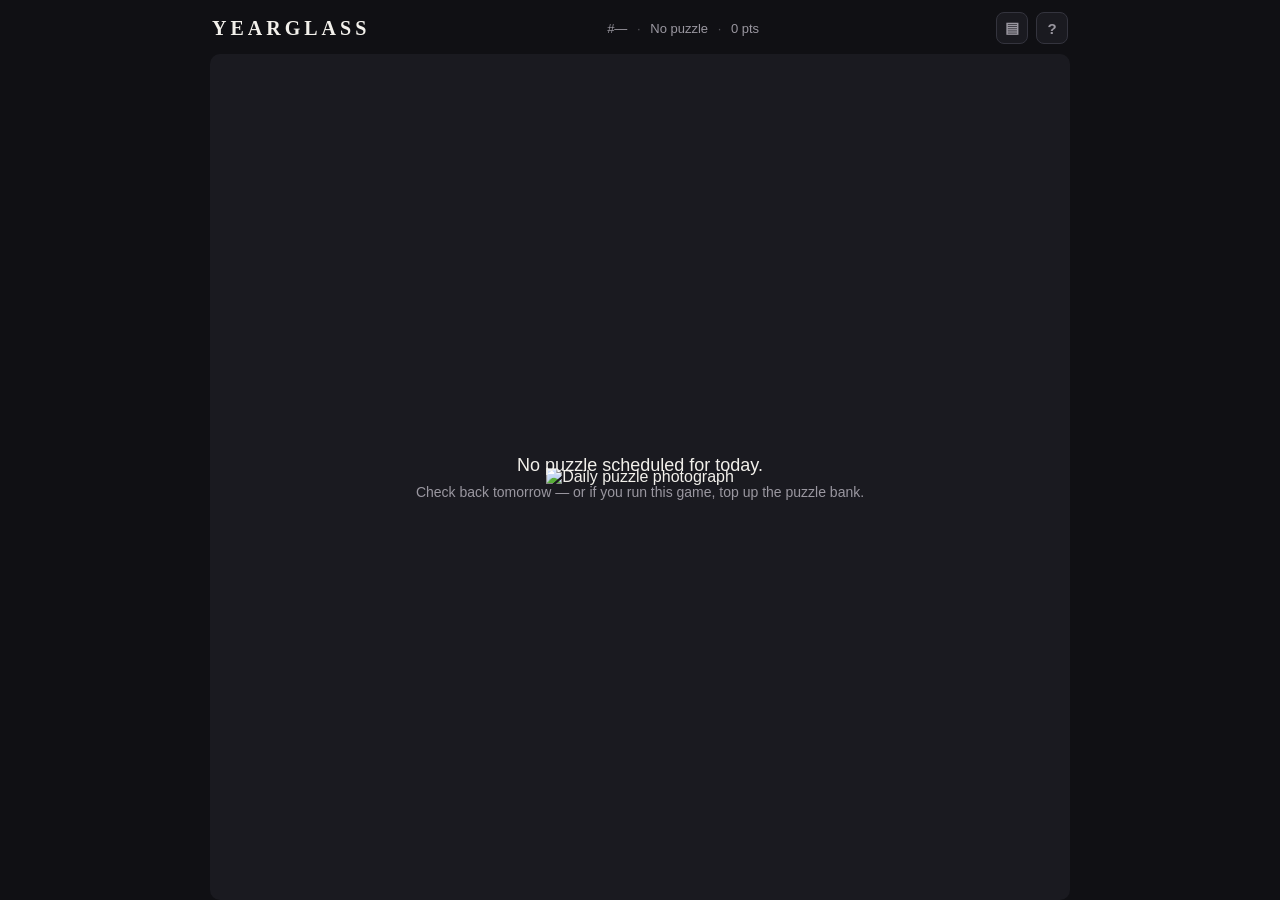
==== index.html @ b363fc00 "Rename to Yearglass; story cards, today-only credits, D1 analytics worker - Post-game breakdown now " ====
<!DOCTYPE html>
<html lang="en">
<head>
<meta charset="utf-8">
<meta name="viewport" content="width=device-width, initial-scale=1">
<title>Yearglass — the daily photo dating game</title>
<meta name="description" content="Five photographs. Guess the year each was taken. A new puzzle every day.">
<meta property="og:title" content="Yearglass — the daily photo dating game">
<meta property="og:description" content="Five photographs. Guess the year each was taken. A new puzzle every day.">
<meta property="og:type" content="website">
<meta property="og:url" content="https://tuedolm.github.io/yearglass/">
<meta property="og:image" content="https://tuedolm.github.io/yearglass/og.png">
<meta name="twitter:card" content="summary_large_image">
<meta name="theme-color" content="#101014">
<link rel="icon" href="favicon.svg" type="image/svg+xml">
<link rel="manifest" href="manifest.webmanifest">
<link rel="stylesheet" href="styles.css">
</head>
<body>
<div id="app">

  <header id="header">
    <div class="wordmark" id="wordmark">YEARGLASS</div>
    <div class="header-meta">
      <span id="puzzle-label">#—</span>
      <span class="dot-sep">·</span>
      <span id="round-label">Round 1 of 5</span>
      <span class="dot-sep">·</span>
      <span id="score-label">0 pts</span>
    </div>
    <div class="header-actions">
      <button id="stats-btn" class="icon-btn" aria-label="Statistics" title="Statistics">▤</button>
      <button id="help-btn" class="icon-btn" aria-label="How to play" title="How to play">?</button>
    </div>
  </header>

  <main id="stage">
    <div id="photo-frame">
      <img id="photo" alt="Daily puzzle photograph" draggable="false">
      <div id="photo-loading" hidden>Loading photograph…</div>
      <div id="no-puzzle" hidden>
        <p>No puzzle scheduled for today.</p>
        <p class="no-puzzle-sub">Check back tomorrow — or if you run this game, top up the puzzle bank.</p>
      </div>
    </div>
  </main>

  <section id="controls" aria-label="Year guess controls" hidden>
    <div id="year-readout" aria-hidden="true">1900</div>

    <div id="slider" role="slider" tabindex="0"
         aria-label="Guess the year"
         aria-valuemin="1826" aria-valuemax="2026" aria-valuenow="1900">
      <div id="slider-track">
        <div id="ticks"></div>
        <div id="thumb"></div>
      </div>
      <div id="tick-labels"></div>
    </div>

    <div id="hint-chip" hidden></div>
    <div class="controls-buttons">
      <button id="hint-btn" class="ghost-btn" title="Reveals the decade, costs 40% of this round's points">Hint · −40%</button>
      <button id="guess-btn" class="primary-btn">Lock it in</button>
    </div>
  </section>

  <section id="reveal" hidden>
    <div class="reveal-verdict" id="reveal-verdict"></div>
    <div class="reveal-years">
      <div class="reveal-year-block">
        <div class="reveal-year-label">Your guess</div>
        <div class="reveal-year" id="reveal-guess"></div>
      </div>
      <div class="reveal-error" id="reveal-error"></div>
      <div class="reveal-year-block">
        <div class="reveal-year-label">Actual</div>
        <div class="reveal-year accent" id="reveal-actual"></div>
      </div>
    </div>
    <div class="reveal-points" id="reveal-points"></div>
    <p class="reveal-blurb" id="reveal-blurb"></p>
    <p class="reveal-credit" id="reveal-credit"></p>
    <button id="next-btn" class="primary-btn">Next photo</button>
  </section>

  <section id="results" hidden>
    <div class="results-title"><span id="results-name">Yearglass</span> <span id="results-number">#—</span></div>
    <div class="results-grid" id="results-grid"></div>
    <div class="results-total" id="results-total"></div>
    <div class="results-streak" id="results-streak" hidden></div>
    <button id="share-btn" class="primary-btn">Copy result</button>
    <div id="share-feedback" aria-live="polite"></div>
    <div class="results-breakdown" id="results-breakdown"></div>
    <p class="results-comeback">Next puzzle in <span id="countdown">—</span></p>
    <p class="results-about"><a href="about.html">About · privacy · photo credits</a></p>
  </section>

  <div class="modal-backdrop" id="help-modal" hidden>
    <div class="modal" role="dialog" aria-modal="true" aria-labelledby="help-title">
      <h2 id="help-title">How to play</h2>
      <ol class="help-steps">
        <li>Look at the photograph. Read everything — clothes, cars, signs, technology, film grain.</li>
        <li>Drag the slider to the year you think it was taken. Arrow keys work too, one year at a time.</li>
        <li>Lock it in. Closer guesses score more: an exact year is worth 5,000 points, and points fall off fast as you miss.</li>
      </ol>
      <p class="help-note">Five photographs a day, 25,000 points possible. Everyone gets the same puzzle. Stuck? A hint reveals the decade — but costs 40% of that round's points. Come back tomorrow for the next one — and share your grid, it spoils nothing.</p>
      <button id="help-close" class="primary-btn">Play</button>
    </div>
  </div>

  <div class="modal-backdrop" id="stats-modal" hidden>
    <div class="modal" role="dialog" aria-modal="true" aria-labelledby="stats-title">
      <h2 id="stats-title">Statistics</h2>
      <div class="stat-tiles">
        <div class="stat-tile"><div class="stat-value" id="stat-games">0</div><div class="stat-label">Played</div></div>
        <div class="stat-tile"><div class="stat-value" id="stat-avg">—</div><div class="stat-label">Avg score</div></div>
        <div class="stat-tile"><div class="stat-value" id="stat-best">—</div><div class="stat-label">Best</div></div>
        <div class="stat-tile"><div class="stat-value" id="stat-streak">0</div><div class="stat-label">Streak</div></div>
        <div class="stat-tile"><div class="stat-value" id="stat-max-streak">0</div><div class="stat-label">Max streak</div></div>
      </div>
      <h3 class="stats-subhead">Round accuracy</h3>
      <div class="band-bars" id="band-bars"></div>
      <button id="stats-close" class="primary-btn">Close</button>
    </div>
  </div>

</div>
<script src="app.js"></script>
</body>
</html>
---- styles.css ----
:root {
  --bg: #101014;
  --surface: #1a1a20;
  --surface-2: #24242c;
  --text: #f2f0eb;
  --text-dim: #9a97a0;
  --accent: #e8a33d;
  --accent-dim: #8a6224;
  --green: #4caf6e;
  --track: #34343e;
  --radius: 10px;
}

* { box-sizing: border-box; margin: 0; padding: 0; }

[hidden] { display: none !important; }

html, body { height: 100%; }

body {
  background: var(--bg);
  color: var(--text);
  font-family: -apple-system, BlinkMacSystemFont, "Segoe UI", Roboto, Helvetica, Arial, sans-serif;
  -webkit-font-smoothing: antialiased;
  overflow: hidden;
}

#app {
  height: 100dvh;
  max-width: 900px;
  margin: 0 auto;
  padding: 0 20px;
  display: flex;
  flex-direction: column;
}

/* ---------- Header ---------- */

#header {
  display: flex;
  align-items: center;
  justify-content: space-between;
  gap: 12px;
  padding: 12px 2px 10px;
  flex: none;
}

.wordmark {
  font-family: Georgia, "Times New Roman", serif;
  font-weight: 700;
  font-size: 20px;
  letter-spacing: 4px;
}

.header-meta {
  font-size: 13px;
  color: var(--text-dim);
  font-variant-numeric: tabular-nums;
  white-space: nowrap;
}

.dot-sep { margin: 0 6px; opacity: 0.5; }

.header-actions { display: flex; gap: 8px; }

.icon-btn {
  width: 32px;
  height: 32px;
  border-radius: 8px;
  border: 1px solid var(--track);
  background: var(--surface);
  color: var(--text-dim);
  font-size: 15px;
  font-weight: 700;
  cursor: pointer;
}

.icon-btn:hover { color: var(--text); border-color: var(--text-dim); }

/* ---------- Photo ---------- */

#stage {
  flex: 1 1 auto;
  min-height: 0;
  display: flex;
}

#photo-frame {
  position: relative;
  flex: 1;
  min-height: 0;
  background: var(--surface);
  border-radius: var(--radius);
  overflow: hidden;
  display: flex;
  align-items: center;
  justify-content: center;
}

#photo {
  max-width: 100%;
  max-height: 100%;
  width: auto;
  height: auto;
  object-fit: contain;
  user-select: none;
  -webkit-user-drag: none;
}

#photo-loading {
  position: absolute;
  inset: 0;
  display: flex;
  align-items: center;
  justify-content: center;
  color: var(--text-dim);
  font-size: 14px;
}

#no-puzzle {
  position: absolute;
  inset: 0;
  display: flex;
  flex-direction: column;
  align-items: center;
  justify-content: center;
  gap: 8px;
  font-size: 18px;
  text-align: center;
  padding: 20px;
}

.no-puzzle-sub { font-size: 14px; color: var(--text-dim); }

/* ---------- Controls ---------- */

#controls {
  flex: none;
  padding: 10px 0 22px;
  display: flex;
  flex-direction: column;
  align-items: center;
  gap: 6px;
}

#year-readout {
  font-family: Georgia, "Times New Roman", serif;
  font-size: 64px;
  font-weight: 700;
  line-height: 1.05;
  font-variant-numeric: tabular-nums;
  letter-spacing: 2px;
  color: var(--accent);
}

/* ---------- Slider ---------- */

#slider {
  width: 100%;
  padding: 14px 0 2px;
  cursor: pointer;
  touch-action: none;
  outline: none;
  border-radius: 8px;
}

#slider:focus-visible #thumb {
  box-shadow: 0 0 0 4px rgba(232, 163, 61, 0.35);
}

#slider-track {
  position: relative;
  height: 10px;
  background: var(--track);
  border-radius: 5px;
}

#ticks { position: absolute; inset: 0; }

.tick {
  position: absolute;
  top: 100%;
  width: 1px;
  height: 5px;
  margin-top: 3px;
  background: var(--text-dim);
  opacity: 0.4;
}

.tick.major { height: 9px; opacity: 0.7; }

#tick-labels {
  position: relative;
  height: 18px;
  margin-top: 12px;
}

.tick-label {
  position: absolute;
  transform: translateX(-50%);
  font-size: 11px;
  color: var(--text-dim);
  font-variant-numeric: tabular-nums;
}

#thumb {
  position: absolute;
  top: 50%;
  width: 26px;
  height: 26px;
  border-radius: 50%;
  background: var(--accent);
  border: 3px solid var(--bg);
  transform: translate(-50%, -50%);
  cursor: grab;
  transition: box-shadow 0.15s;
}

#slider.dragging #thumb { cursor: grabbing; }

/* ---------- Hint ---------- */

.controls-buttons {
  display: flex;
  align-items: center;
  gap: 12px;
}

.ghost-btn {
  font-family: inherit;
  font-size: 13px;
  font-weight: 600;
  color: var(--text-dim);
  background: none;
  border: 1px solid var(--track);
  border-radius: var(--radius);
  padding: 11px 18px;
  margin-top: 8px;
  cursor: pointer;
  letter-spacing: 0.5px;
}

.ghost-btn:hover:not(:disabled) { color: var(--text); border-color: var(--text-dim); }
.ghost-btn:disabled { opacity: 0.35; cursor: default; }

#hint-chip {
  font-size: 15px;
  font-weight: 700;
  color: var(--accent);
  background: var(--surface);
  border: 1px solid var(--accent-dim);
  border-radius: 999px;
  padding: 6px 18px;
  animation: rise 0.2s ease-out;
}

/* ---------- Buttons ---------- */

.primary-btn {
  font-family: inherit;
  font-size: 16px;
  font-weight: 600;
  color: var(--bg);
  background: var(--accent);
  border: none;
  border-radius: var(--radius);
  padding: 12px 36px;
  margin-top: 8px;
  cursor: pointer;
  letter-spacing: 0.5px;
}

.primary-btn:hover { filter: brightness(1.1); }
.primary-btn:active { transform: translateY(1px); }
.primary-btn:disabled { opacity: 0.4; cursor: default; }

/* ---------- Reveal ---------- */

#reveal {
  flex: none;
  padding: 12px 0 22px;
  display: flex;
  flex-direction: column;
  align-items: center;
  gap: 8px;
  text-align: center;
  animation: rise 0.25s ease-out;
}

@keyframes rise {
  from { opacity: 0; transform: translateY(12px); }
  to   { opacity: 1; transform: translateY(0); }
}

.reveal-verdict {
  font-size: 13px;
  font-weight: 700;
  text-transform: uppercase;
  letter-spacing: 3px;
  color: var(--text-dim);
}

.reveal-years {
  display: flex;
  align-items: center;
  gap: 28px;
}

.reveal-year-label {
  font-size: 11px;
  text-transform: uppercase;
  letter-spacing: 2px;
  color: var(--text-dim);
  margin-bottom: 2px;
}

.reveal-year {
  font-family: Georgia, "Times New Roman", serif;
  font-size: 44px;
  font-weight: 700;
  font-variant-numeric: tabular-nums;
}

.reveal-year.accent { color: var(--accent); }

.reveal-error {
  font-size: 15px;
  color: var(--text-dim);
  align-self: flex-end;
  padding-bottom: 8px;
}

.reveal-points {
  font-size: 22px;
  font-weight: 700;
  color: var(--green);
  font-variant-numeric: tabular-nums;
}

.reveal-blurb {
  font-size: 15px;
  line-height: 1.45;
  max-width: 560px;
  color: var(--text);
}

.reveal-credit {
  font-size: 12px;
  color: var(--text-dim);
}

/* ---------- Results ---------- */

#results {
  flex: 1 1 auto;
  min-height: 0;
  overflow-y: auto;
  padding: 24px 0 32px;
  display: flex;
  flex-direction: column;
  align-items: center;
  gap: 10px;
  text-align: center;
  animation: rise 0.3s ease-out;
}

.results-title {
  font-family: Georgia, "Times New Roman", serif;
  font-size: 26px;
  font-weight: 700;
  letter-spacing: 2px;
}

.results-grid {
  font-size: 40px;
  letter-spacing: 6px;
  line-height: 1.2;
}

.results-total {
  font-size: 28px;
  font-weight: 700;
  color: var(--accent);
  font-variant-numeric: tabular-nums;
}

.results-streak {
  font-size: 15px;
  font-weight: 600;
  color: var(--text);
}

#share-feedback {
  font-size: 13px;
  color: var(--green);
  min-height: 18px;
}

.results-breakdown {
  width: 100%;
  max-width: 560px;
  margin-top: 10px;
  display: flex;
  flex-direction: column;
  gap: 8px;
}

.breakdown-card {
  background: var(--surface);
  border-radius: var(--radius);
  padding: 10px 14px 14px;
  text-align: left;
}

.breakdown-row {
  display: grid;
  grid-template-columns: 34px 1fr auto auto;
  gap: 12px;
  align-items: center;
  font-size: 14px;
}

.breakdown-story {
  display: grid;
  grid-template-columns: 110px 1fr;
  gap: 14px;
  margin-top: 10px;
  padding-top: 12px;
  border-top: 1px solid var(--track);
}

.breakdown-thumb {
  width: 110px;
  height: 82px;
  object-fit: cover;
  border-radius: 6px;
}

.breakdown-blurb {
  font-size: 13px;
  font-weight: 600;
  line-height: 1.4;
  margin-bottom: 6px;
}

.breakdown-story-text {
  font-size: 13px;
  line-height: 1.5;
  color: var(--text-dim);
}

@media (max-width: 480px) {
  .breakdown-story { grid-template-columns: 1fr; }
  .breakdown-thumb { width: 100%; height: 140px; }
}

.breakdown-emoji { font-size: 20px; }

.breakdown-desc { color: var(--text-dim); }
.breakdown-desc strong { color: var(--text); font-weight: 600; }

.breakdown-error { color: var(--text-dim); font-variant-numeric: tabular-nums; white-space: nowrap; }

.breakdown-points { font-weight: 700; font-variant-numeric: tabular-nums; }

.results-comeback {
  margin-top: 14px;
  font-size: 13px;
  color: var(--text-dim);
  font-variant-numeric: tabular-nums;
}

.results-about { font-size: 12px; }
.results-about a { color: var(--text-dim); }
.results-about a:hover { color: var(--text); }

/* ---------- Modals ---------- */

.modal-backdrop {
  position: fixed;
  inset: 0;
  background: rgba(0, 0, 0, 0.6);
  display: flex;
  align-items: center;
  justify-content: center;
  z-index: 10;
  padding: 20px;
}

.modal {
  background: var(--surface);
  border: 1px solid var(--track);
  border-radius: 14px;
  padding: 26px 28px;
  max-width: 440px;
  width: 100%;
  max-height: 85dvh;
  overflow-y: auto;
  display: flex;
  flex-direction: column;
  gap: 14px;
  animation: rise 0.2s ease-out;
}

.modal h2 {
  font-family: Georgia, "Times New Roman", serif;
  font-size: 22px;
  letter-spacing: 1px;
}

.help-steps {
  padding-left: 20px;
  display: flex;
  flex-direction: column;
  gap: 10px;
  font-size: 14px;
  line-height: 1.5;
}

.help-note {
  font-size: 13px;
  color: var(--text-dim);
  line-height: 1.5;
}

.modal .primary-btn { align-self: center; }

/* ---------- Stats ---------- */

.stat-tiles {
  display: grid;
  grid-template-columns: repeat(5, 1fr);
  gap: 8px;
}

.stat-tile {
  background: var(--surface-2);
  border-radius: 8px;
  padding: 10px 4px;
  text-align: center;
}

.stat-value {
  font-size: 20px;
  font-weight: 700;
  font-variant-numeric: tabular-nums;
}

.stat-label {
  font-size: 10px;
  text-transform: uppercase;
  letter-spacing: 1px;
  color: var(--text-dim);
  margin-top: 2px;
}

.stats-subhead {
  font-size: 12px;
  text-transform: uppercase;
  letter-spacing: 2px;
  color: var(--text-dim);
}

.band-bars { display: flex; flex-direction: column; gap: 6px; }

.band-row {
  display: grid;
  grid-template-columns: 52px 1fr 30px;
  gap: 10px;
  align-items: center;
  font-size: 12px;
  color: var(--text-dim);
  font-variant-numeric: tabular-nums;
}

.band-bar {
  height: 14px;
  border-radius: 4px;
  min-width: 2px;
}

.band-count { text-align: right; }

/* ---------- Small screens ---------- */

@media (max-height: 700px), (max-width: 600px) {
  #year-readout { font-size: 44px; }
  .reveal-year { font-size: 32px; }
  .results-grid { font-size: 32px; }
  .header-meta { font-size: 11px; }
  .wordmark { font-size: 16px; letter-spacing: 3px; }
}
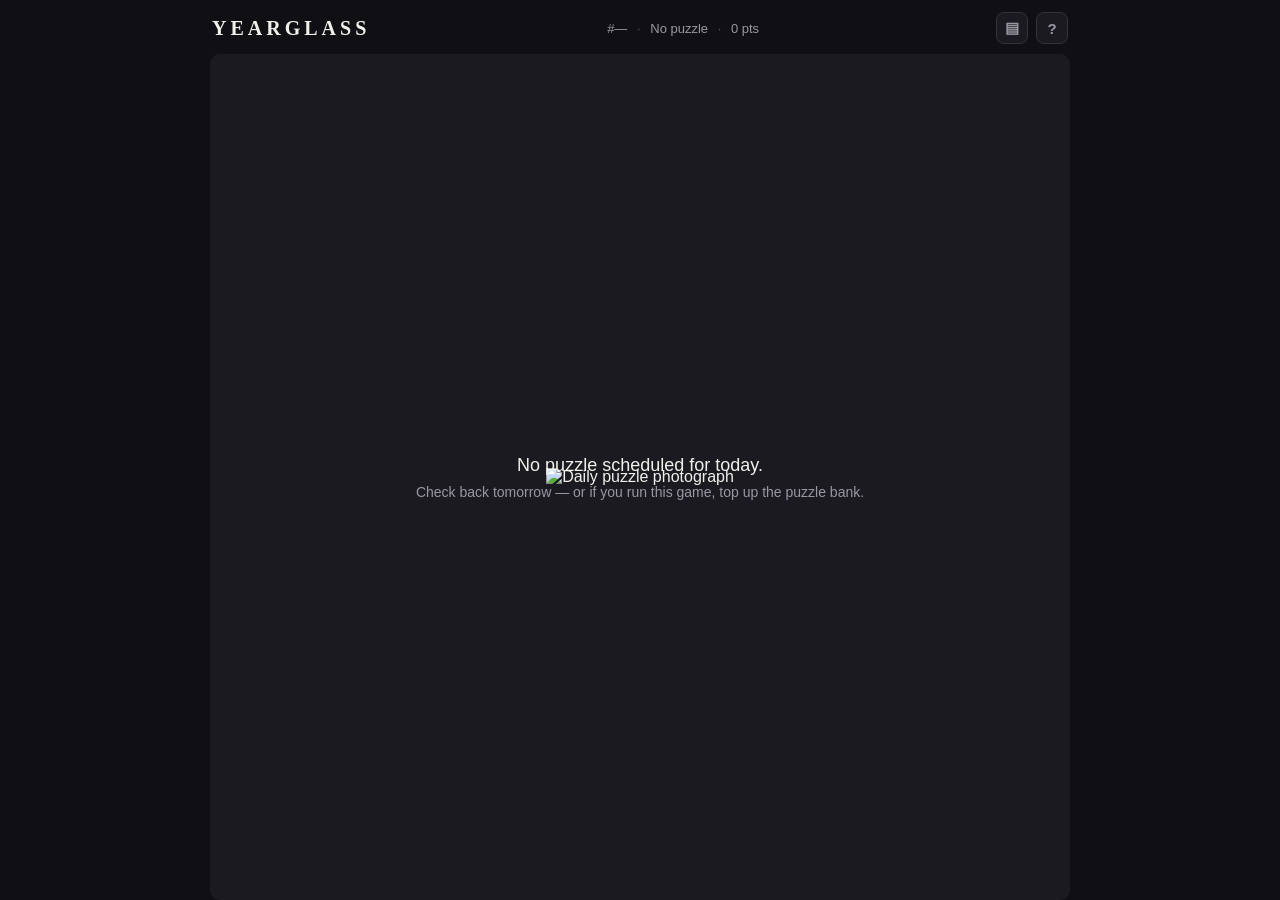
==== commit f9175076: "Drop 'dating' from tagline; add live metrics dashboard + daily-actives - Tagline is now 'the daily p" ====
--- a/index.html
+++ b/index.html
@@ -3,9 +3,9 @@
 <head>
 <meta charset="utf-8">
 <meta name="viewport" content="width=device-width, initial-scale=1">
-<title>Yearglass — the daily photo dating game</title>
+<title>Yearglass — the daily photo game</title>
 <meta name="description" content="Five photographs. Guess the year each was taken. A new puzzle every day.">
-<meta property="og:title" content="Yearglass — the daily photo dating game">
+<meta property="og:title" content="Yearglass — the daily photo game">
 <meta property="og:description" content="Five photographs. Guess the year each was taken. A new puzzle every day.">
 <meta property="og:type" content="website">
 <meta property="og:url" content="https://tuedolm.github.io/yearglass/">
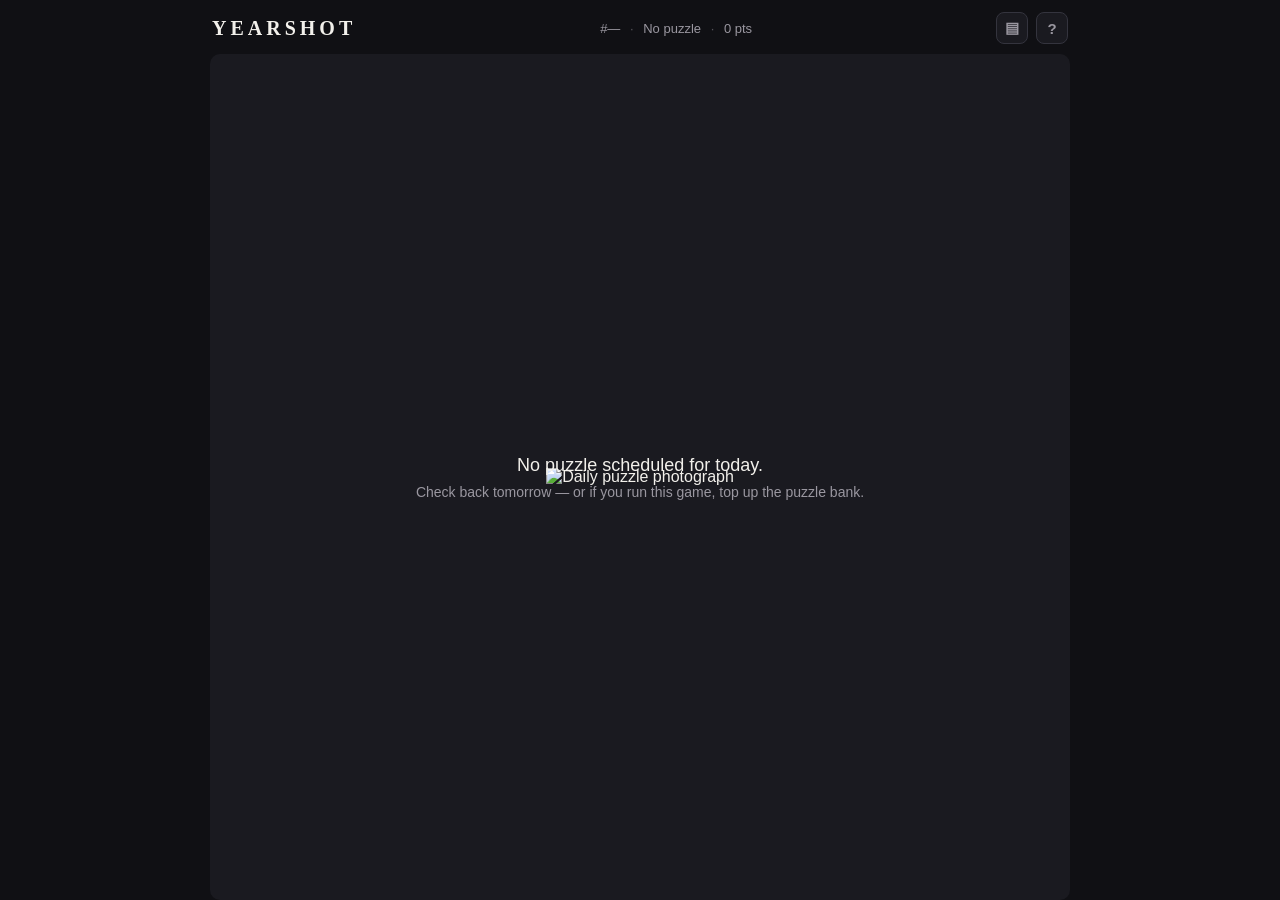
==== commit a2dd4c19: "Rename Yearglass to Yearshot Domain yearshot.com registered, so the product takes that name. Covers " ====
--- a/index.html
+++ b/index.html
@@ -3,13 +3,13 @@
 <head>
 <meta charset="utf-8">
 <meta name="viewport" content="width=device-width, initial-scale=1">
-<title>Yearglass — the daily photo game</title>
+<title>Yearshot — the daily photo game</title>
 <meta name="description" content="Five photographs. Guess the year each was taken. A new puzzle every day.">
-<meta property="og:title" content="Yearglass — the daily photo game">
+<meta property="og:title" content="Yearshot — the daily photo game">
 <meta property="og:description" content="Five photographs. Guess the year each was taken. A new puzzle every day.">
 <meta property="og:type" content="website">
-<meta property="og:url" content="https://tuedolm.github.io/yearglass/">
-<meta property="og:image" content="https://tuedolm.github.io/yearglass/og.png">
+<meta property="og:url" content="https://tuedolm.github.io/yearshot/">
+<meta property="og:image" content="https://tuedolm.github.io/yearshot/og.png">
 <meta name="twitter:card" content="summary_large_image">
 <meta name="theme-color" content="#101014">
 <link rel="icon" href="favicon.svg" type="image/svg+xml">
@@ -20,7 +20,7 @@
 <div id="app">
 
   <header id="header">
-    <div class="wordmark" id="wordmark">YEARGLASS</div>
+    <div class="wordmark" id="wordmark">YEARSHOT</div>
     <div class="header-meta">
       <span id="puzzle-label">#—</span>
       <span class="dot-sep">·</span>
@@ -58,9 +58,9 @@
       <div id="tick-labels"></div>
     </div>
 
-    <div id="hint-chip" hidden></div>
+    <div id="hint-chips" hidden></div>
     <div class="controls-buttons">
-      <button id="hint-btn" class="ghost-btn" title="Reveals the decade, costs 40% of this round's points">Hint · −40%</button>
+      <button id="hint-btn" class="ghost-btn" title="Reveal a little more — each level costs more of this round's points">Hint · −20%</button>
       <button id="guess-btn" class="primary-btn">Lock it in</button>
     </div>
   </section>
@@ -85,11 +85,16 @@
   </section>
 
   <section id="results" hidden>
-    <div class="results-title"><span id="results-name">Yearglass</span> <span id="results-number">#—</span></div>
+    <div class="results-title"><span id="results-name">Yearshot</span> <span id="results-number">#—</span></div>
     <div class="results-grid" id="results-grid"></div>
     <div class="results-total" id="results-total"></div>
     <div class="results-streak" id="results-streak" hidden></div>
     <button id="share-btn" class="primary-btn">Copy result</button>
+    <div class="share-image-row">
+      <span class="share-image-label">Share as image</span>
+      <button id="img-story-btn" class="ghost-btn small">Story</button>
+      <button id="img-square-btn" class="ghost-btn small">Square</button>
+    </div>
     <div id="share-feedback" aria-live="polite"></div>
     <div class="results-breakdown" id="results-breakdown"></div>
     <p class="results-comeback">Next puzzle in <span id="countdown">—</span></p>
@@ -104,7 +109,7 @@
         <li>Drag the slider to the year you think it was taken. Arrow keys work too, one year at a time.</li>
         <li>Lock it in. Closer guesses score more: an exact year is worth 5,000 points, and points fall off fast as you miss.</li>
       </ol>
-      <p class="help-note">Five photographs a day, 25,000 points possible. Everyone gets the same puzzle. Stuck? A hint reveals the decade — but costs 40% of that round's points. Come back tomorrow for the next one — and share your grid, it spoils nothing.</p>
+      <p class="help-note">Five photographs a day, 25,000 points possible. Everyone gets the same puzzle. Stuck? Hints come in three levels — the era (−20%), three clues about the scene (−30%), then the decade (−40%). Take only what you need. Come back tomorrow for the next one — and share your grid, it spoils nothing.</p>
       <button id="help-close" class="primary-btn">Play</button>
     </div>
   </div>
--- a/styles.css
+++ b/styles.css
@@ -243,14 +243,22 @@
 .ghost-btn:hover:not(:disabled) { color: var(--text); border-color: var(--text-dim); }
 .ghost-btn:disabled { opacity: 0.35; cursor: default; }
 
-#hint-chip {
-  font-size: 15px;
+#hint-chips {
+  display: flex;
+  flex-direction: column;
+  align-items: center;
+  gap: 6px;
+}
+
+.hint-chip {
+  font-size: 14px;
   font-weight: 700;
   color: var(--accent);
   background: var(--surface);
   border: 1px solid var(--accent-dim);
   border-radius: 999px;
   padding: 6px 18px;
+  text-align: center;
   animation: rise 0.2s ease-out;
 }
 
@@ -390,6 +398,29 @@
   color: var(--text);
 }
 
+.share-image-row {
+  display: flex;
+  align-items: center;
+  justify-content: center;
+  flex-wrap: wrap;
+  gap: 8px;
+  margin-top: 10px;
+}
+
+.share-image-label {
+  font-size: 12px;
+  color: var(--text-dim);
+  text-transform: uppercase;
+  letter-spacing: 1px;
+  margin-right: 2px;
+}
+
+.ghost-btn.small {
+  font-size: 13px;
+  padding: 7px 16px;
+  margin-top: 0;
+}
+
 #share-feedback {
   font-size: 13px;
   color: var(--green);
